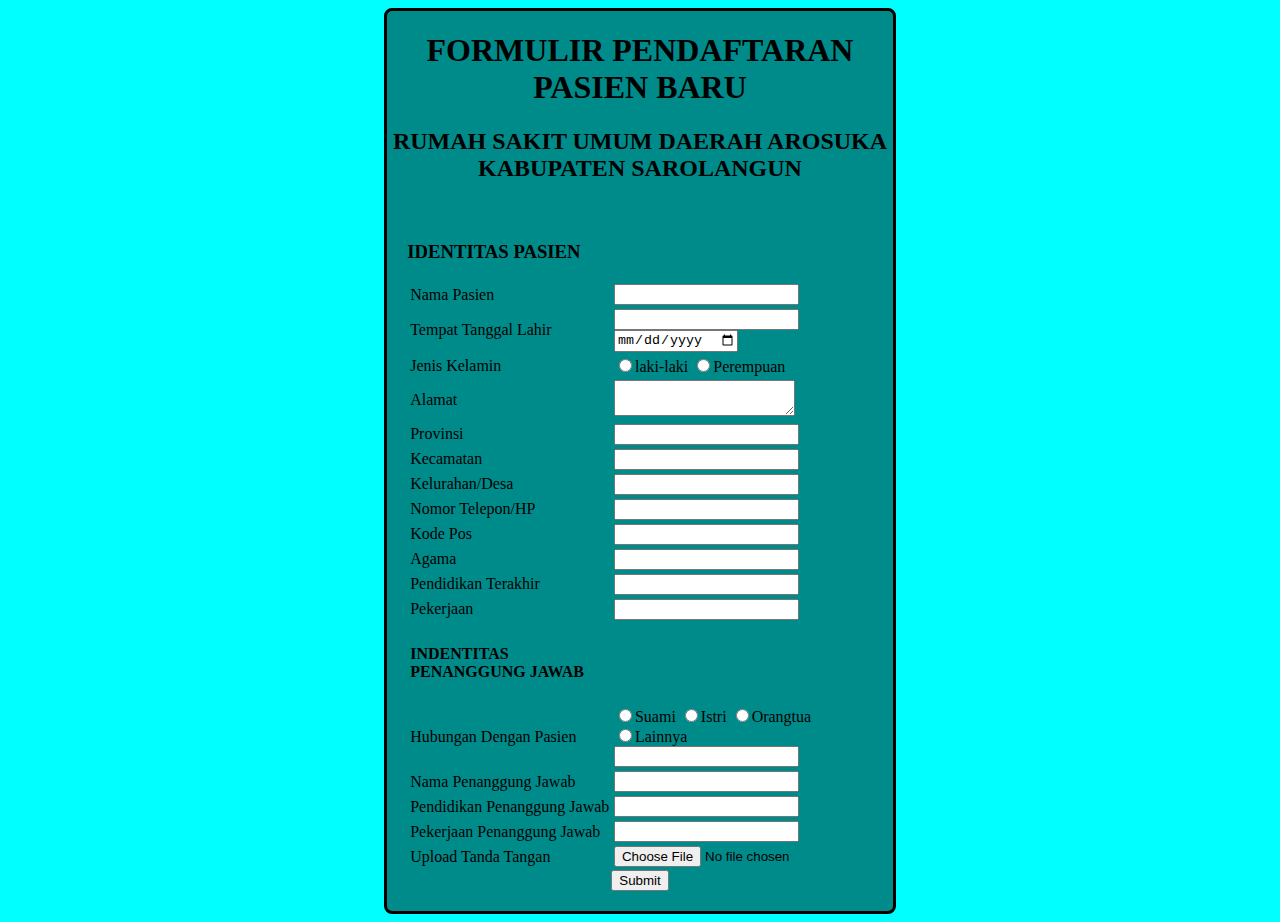
==== Quiz1/index.html @ 057a6eaf "upload" ====
<!DOCTYPE html>

<html lang= en>

 <head>
        <meta charset="UTF-8">
        <meta http-equiv="X-UA-Compatible" content="IE=edge">
        <meta name="viewport" content="width=device-width, initial-scale=1.0">
        <link rel="stylesheet" href="./main.css">
        <title>Registration Form</title>
    </head>

    <body>

        <div class="formClass">
        <h1 style=text-align:center>FORMULIR PENDAFTARAN PASIEN BARU</h1>
        <h2 style=text-align:center>RUMAH SAKIT UMUM DAERAH AROSUKA<br>KABUPATEN SAROLANGUN</h2>

        <form>
            <H3>IDENTITAS PASIEN</H3>
            <table>
                <tr>
                    <td>
                        Nama Pasien
                    </td>
                    <td>
                        <input id="nama" type="text" required>
                    </td>
                </tr>
                <tr>
                    <td>
                        Tempat Tanggal Lahir
                    </td>
                    <td>
                        <input id="ttl" type="text" required><br>
                        <input type="date" required>
                    </td>
                </tr>
                <tr>
                    <td>
                        Jenis Kelamin
                    </td>
                    <td>
                        <input type="radio" name="l">laki-laki</input>
                        <input type="radio" name="p">Perempuan</input>
                    </td>
                </tr>
                <tr>
                    <td>
                        Alamat
                    </td>
                    <td>
                        <textarea rows="2" col="20" required></textarea>
                    </td>
                </tr>
                <tr>
                    <td>
                        Provinsi
                    </td>
                    <td>
                        <input type="text" required>
                    </td>
                </tr>
                <tr>
                    <td>
                        Kecamatan
                    </td>
                    <td>
                        <input type="text" required>
                    </td>
                </tr>
                <tr>
                    <td>
                        Kelurahan/Desa
                    </td>
                    <td>
                        <input type="text" required>
                    </td>
                </tr>
                <tr>
                    <td>
                        Nomor Telepon/HP
                    </td>
                    <td>
                        <input type="number" required>
                    </td>
                </tr>
                <tr>
                    <td>
                        Kode Pos
                    </td>
                    <td>
                        <input type="number" required>
                    </td>
                </tr>
                <tr>
                    <td>
                        Agama
                    </td>
                    <td>
                        <input type="text" required>
                    </td>
                </tr>
                <tr>
                    <td>
                        Pendidikan Terakhir
                    </td>
                    <td>
                        <input type="text" required>
                    </td>
                </tr>
                <tr>
                    <td>
                        Pekerjaan
                    </td>
                    <td>
                        <input type="text" required>
                    </td>
                </tr>
                <tr>
                    <td>
                        <h4>INDENTITAS PENANGGUNG JAWAB</h4>
                    </td>
                </tr>
                <tr>
                    <td>
                        Hubungan Dengan Pasien
                    </td>
                    <td>
                        <input type="radio" name="">Suami</input></li>
                <input type="radio" name="">Istri</input></li>
                <input type="radio" name="">Orangtua</input></li><br>
                <input type="radio" name="">Lainnya<input id="name" type="text"></input>
                    </td>
                </tr>
                <tr>
                    <td>
                        Nama Penanggung Jawab
                    </td>
                    <td>
                        <input id="namapenanggungjawab" type="text" required>
                    </td>
                </tr>
                <tr>
                    <td>
                        Pendidikan Penanggung Jawab
                    </td>
                    <td>
                        <input id="pendidikanPenanggungJawab" type="text" required>
                    </td>
                </tr>
                <tr>
                    <td>
                        Pekerjaan Penanggung Jawab
                    </td>
                    <td>
                        <input id="pekerjaanPenanggungJawab" type="text" required>
                    </td>
                </tr>

            </form>
            <tr>
                <td>
                    Upload Tanda Tangan
                </td>
                <td>
                    <input type="file" placeholder="upload file" required>
                </td>
            </tr>
           
            </table>
        <div class="button">
            <input type="submit" value="Submit" onclick="submit()">
        </div>
        <script src="index.js"></script>
        </body>        
</html>
---- Quiz1/main.css ----
body{
    margin: 100;
    background-color:aqua;
}

.formClass{
    background-color:darkcyan;
    width: 40%;
    margin-left: auto;
    margin-right: auto;
    border: solid black;
    border-radius: 8px;
}

form {
    padding: 20px;
}

table {
    margin-left: auto;
    margin-right: auto; 
}

.button{
    text-align: center;
}
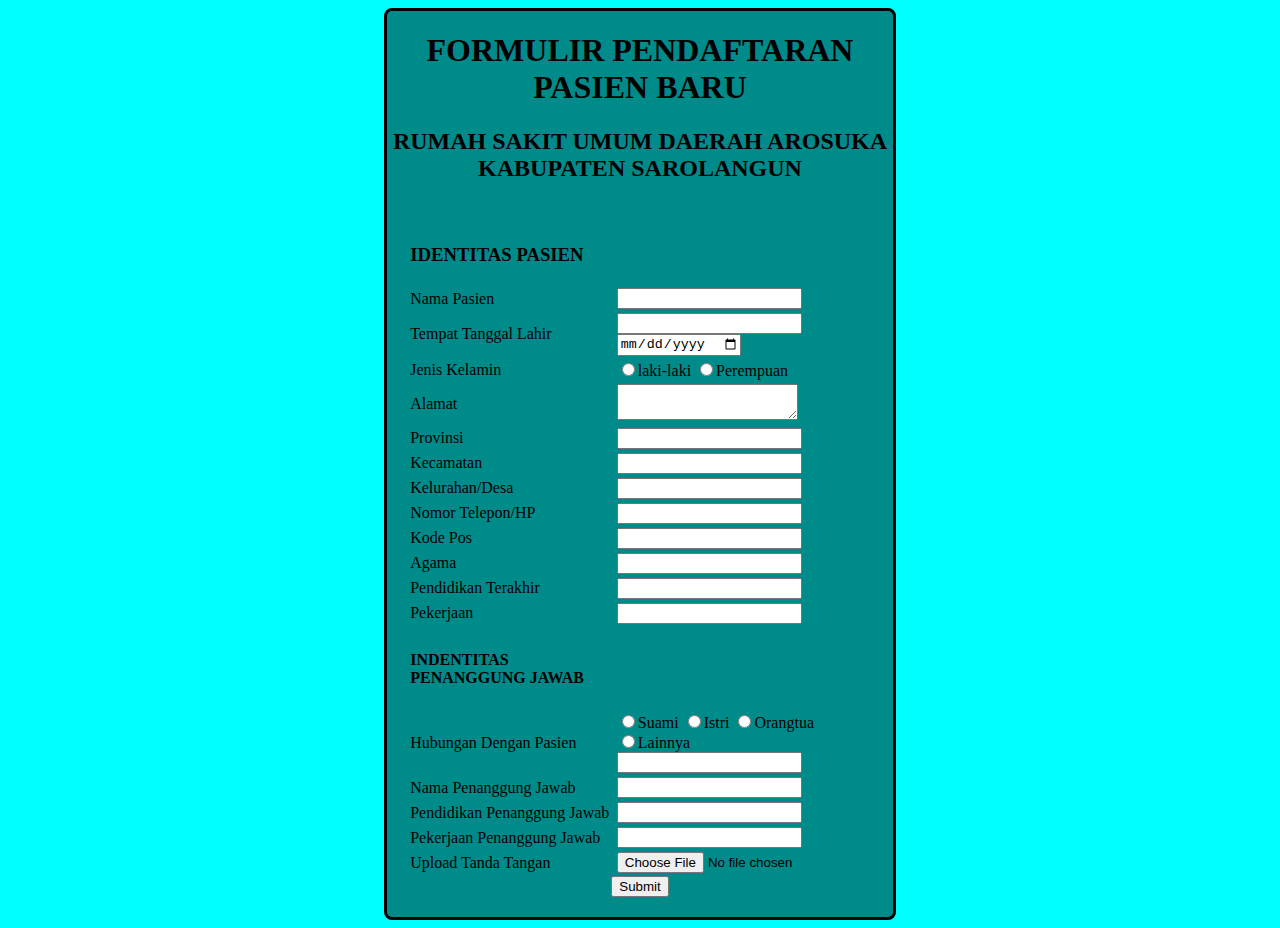
==== commit 3f72c7ab: "upload" ====
--- a/Quiz1/index.html
+++ b/Quiz1/index.html
@@ -17,8 +17,13 @@
         <h2 style=text-align:center>RUMAH SAKIT UMUM DAERAH AROSUKA<br>KABUPATEN SAROLANGUN</h2>
 
         <form>
-            <H3>IDENTITAS PASIEN</H3>
+
+            
+            
             <table>
+                <td>
+                    <H3>IDENTITAS PASIEN</H3>
+                </td>
                 <tr>
                     <td>
                         Nama Pasien
@@ -118,6 +123,7 @@
                     </td>
                 </tr>
                 <tr>
+                </tr>
                     <td>
                         <h4>INDENTITAS PENANGGUNG JAWAB</h4>
                     </td>
@@ -130,7 +136,8 @@
                         <input type="radio" name="">Suami</input></li>
                 <input type="radio" name="">Istri</input></li>
                 <input type="radio" name="">Orangtua</input></li><br>
-                <input type="radio" name="">Lainnya<input id="name" type="text"></input>
+                <input type="radio" name="">Lainnya<br>
+                <input id="name" type="text"></input>
                     </td>
                 </tr>
                 <tr>
